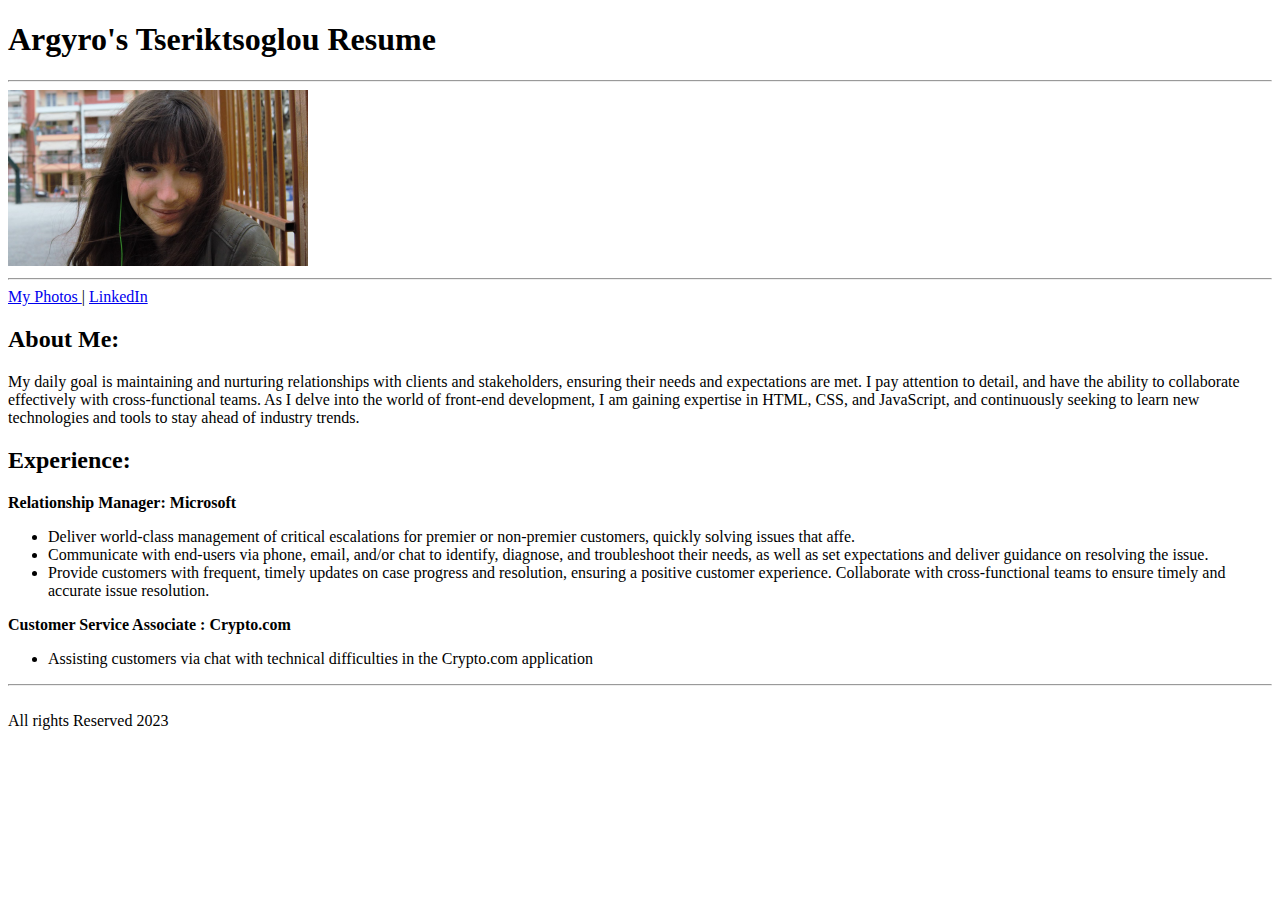
==== public/index.html @ 69d79c23 "commit" ====
<!DOCTYPE html>
<html lang="en-US">
<head>
    <meta charset="UTF-8">
    <meta name="description" content="Argyro Tseriktsoglou resume tutorial">
    <meta property="og:description" content="Argyro Tseriktsoglou resume tutorial">
    <meta name="twitter:description" content="Argyro Tseriktsoglou resume tutorial">
    <meta name="viewport" content="width=device-width, initial-scale=1.0">
    <meta name="author" content="Argyro Tseriktsoglou">
    <meta name="keywords" content="Argyro Tseriktsoglou, tutorial, resume, biography, HTML, CSS">
    <meta property="og:title" content="Tutorial:How to make a resume in HTML,CSS">
    <meta name="twitter:title" content="Tutorial:How to make a resume in HTML,CSS">
  
<title>
    Argyro's resume
</title>
</head> 
<body>
    <header>
        <h1>
            Argyro's Tseriktsoglou Resume
        </h1>
        <hr>
        <img src="myprofile.png" alt="My Profile"> 
        <hr>
        <nav>
            <a href="https://500px.com/p/ArgiroTseriktsoglou?view=photos">My Photos </a> |
            <a href="https://www.linkedin.com/in/argyro-tseriktsoglou-74b0231a5/">LinkedIn </a> 
        </nav>
    </header>
    <main>
        <section>
        <h2>
            About Me:
        </h2>
        <p>
            My daily goal is maintaining and nurturing relationships with clients and stakeholders, ensuring their needs and expectations are met. I pay attention to detail, and have the ability to collaborate effectively with cross-functional teams. As I delve into the world of front-end development, I am gaining expertise in HTML, CSS, and JavaScript, and continuously seeking to learn new technologies and tools to stay ahead of industry trends.
        </p>
    <h2>
        Experience:
    </h2>
    <p>
        <b> Relationship Manager: Microsoft </b>
        <ul>
        <li>Deliver world-class management of critical escalations for premier or non-premier customers, quickly solving issues that affe. </li>
        <li>Communicate with end-users via phone, email, and/or chat to identify, diagnose, and
        troubleshoot their needs, as well as set expectations and deliver guidance on resolving the
        issue.</li> 
        <li>Provide customers with frequent, timely updates on case progress and resolution, ensuring a
        positive customer experience. Collaborate with cross-functional teams to ensure timely and accurate issue resolution.
        </li>
        </ul>
    </p>
    <p>
        <b> Customer Service Associate : Crypto.com </b>
        <ul>
        <li> Assisting customers via chat with technical difficulties in the Crypto.com application </li>
        </ul>
    </p>
</section>
    <hr>
<br>
    </main>
    <footer>
        All rights Reserved 2023
    </footer>
</body> 
</html>
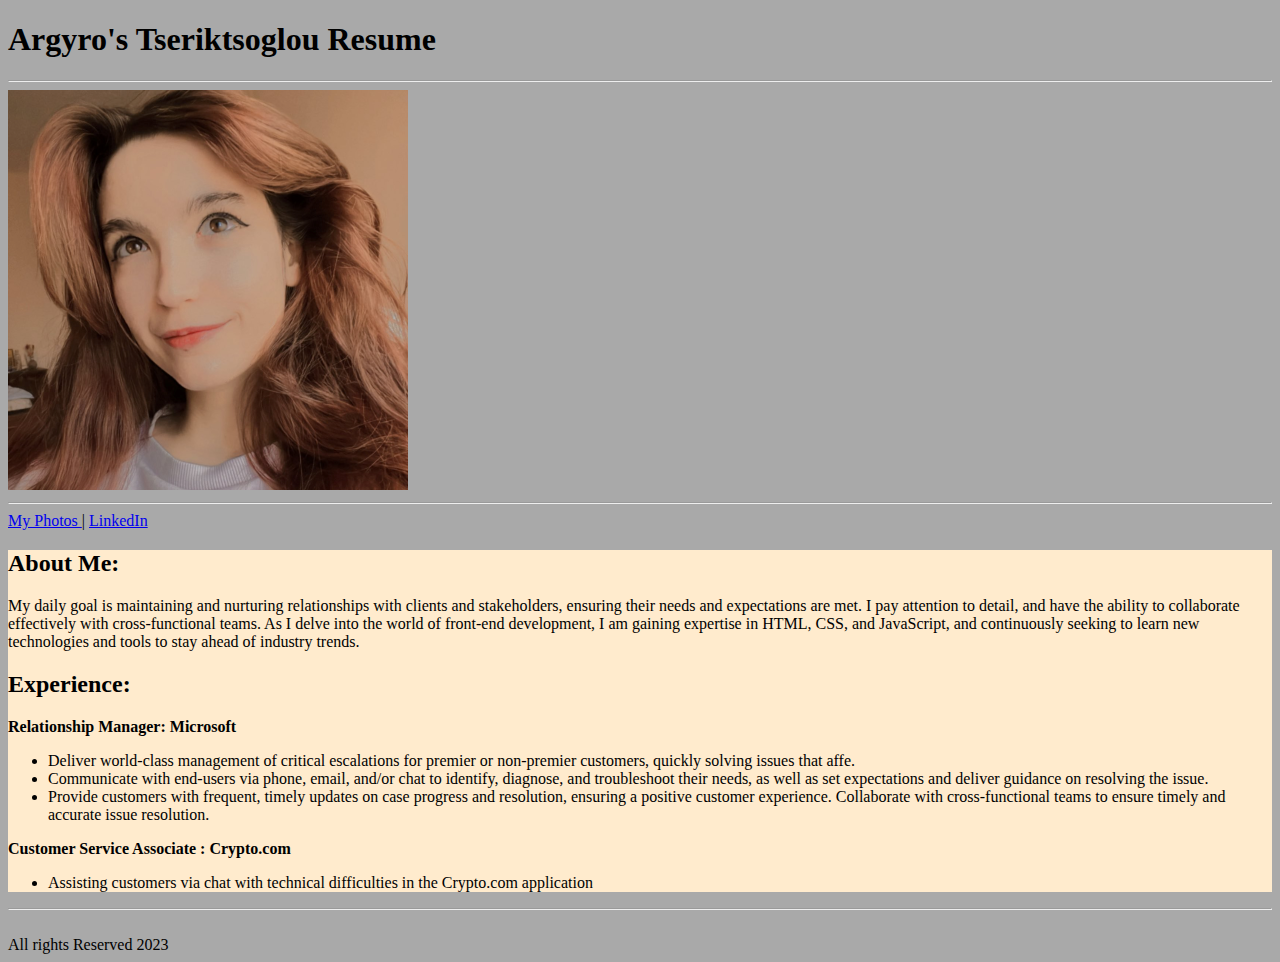
==== commit 5ba62cee: "commit" ====
--- a/public/index.html
+++ b/public/index.html
@@ -2,15 +2,15 @@
 <html lang="en-US">
 <head>
     <meta charset="UTF-8">
-    <meta name="description" content="Argyro Tseriktsoglou resume tutorial">
-    <meta property="og:description" content="Argyro Tseriktsoglou resume tutorial">
-    <meta name="twitter:description" content="Argyro Tseriktsoglou resume tutorial">
-    <meta name="viewport" content="width=device-width, initial-scale=1.0">
+    <meta name="description" content="Argyro Tseriktsoglou resume tutorial"/>
+    <meta property="og:description" content="Argyro Tseriktsoglou resume tutorial"/>
+    <meta name="twitter:description" content="Argyro Tseriktsoglou resume tutorial"/>
+    <meta name="viewport" content="width=device-width, initial-scale=1.0"/>
     <meta name="author" content="Argyro Tseriktsoglou">
-    <meta name="keywords" content="Argyro Tseriktsoglou, tutorial, resume, biography, HTML, CSS">
-    <meta property="og:title" content="Tutorial:How to make a resume in HTML,CSS">
-    <meta name="twitter:title" content="Tutorial:How to make a resume in HTML,CSS">
-  
+    <meta name="keywords" content="Argyro Tseriktsoglou, tutorial, resume, biography, HTML, CSS"/>
+    <meta property="og:title" content="Tutorial: How to make a resume with HTML,CSS"/>
+    <meta name="twitter:title" content="Tutorial: How to make a resume with HTML,CSS"/>
+    <link rel="stylesheet" href="./styles.css"/>
 <title>
     Argyro's resume
 </title>
--- a/public/styles.css
+++ b/public/styles.css
@@ -0,0 +1,6 @@
+section {
+  background-color: blanchedalmond;
+}
+body {
+  background-color: darkgrey;
+}
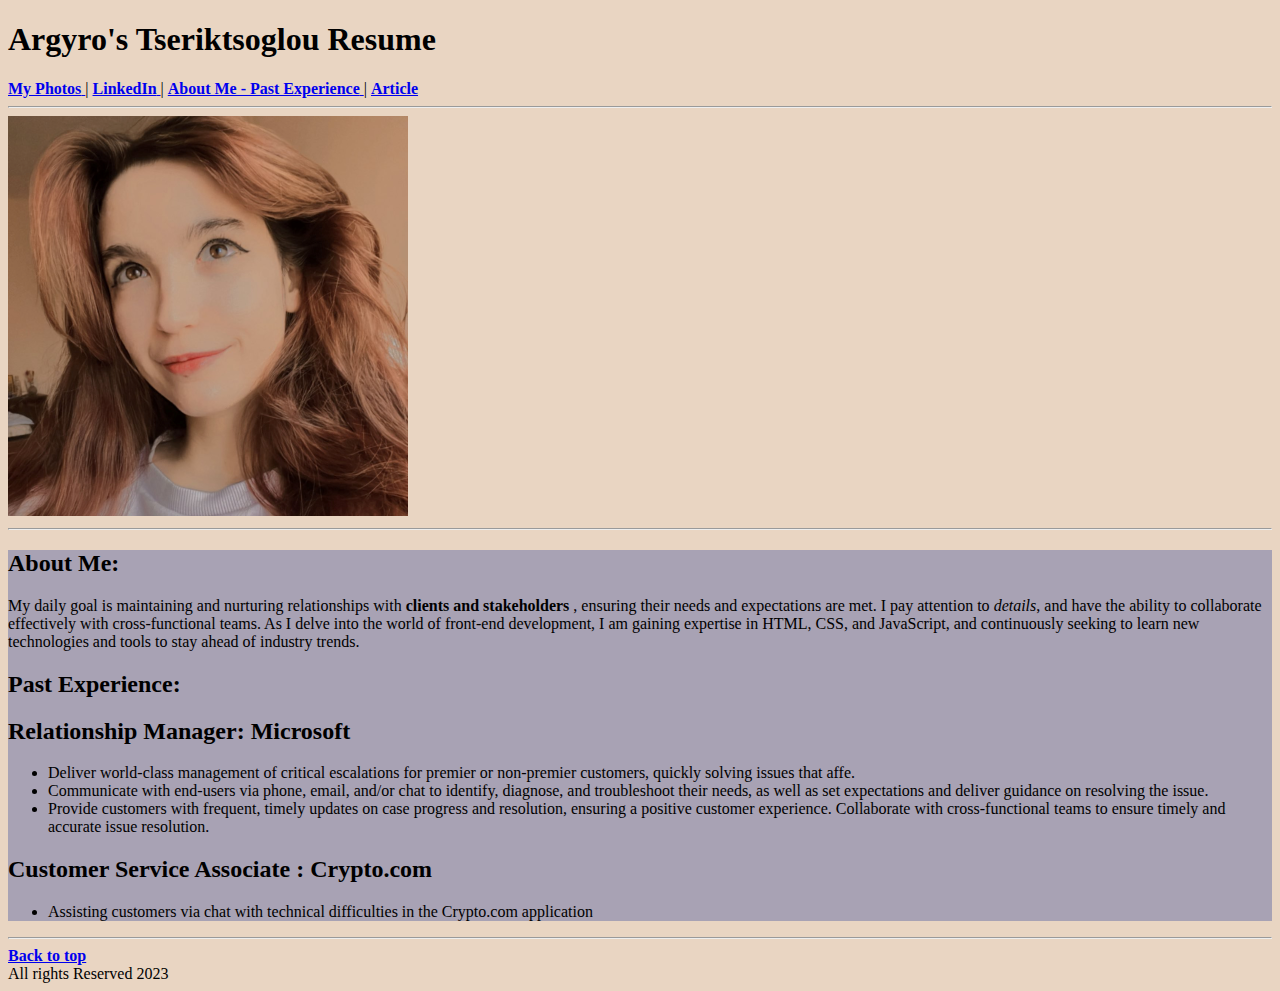
==== commit 5387cfd6: "commit" ====
--- a/public/index.html
+++ b/public/index.html
@@ -2,15 +2,17 @@
 <html lang="en-US">
 <head>
     <meta charset="UTF-8">
-    <meta name="description" content="Argyro Tseriktsoglou resume tutorial"/>
-    <meta property="og:description" content="Argyro Tseriktsoglou resume tutorial"/>
-    <meta name="twitter:description" content="Argyro Tseriktsoglou resume tutorial"/>
+    <meta name="description" content="Argyro Tseriktsoglou resume"/>
+    <meta property="og:description" content="Argyro Tseriktsoglou resume"/>
+    <meta name="twitter:description" content="Argyro Tseriktsoglou resume"/>
     <meta name="viewport" content="width=device-width, initial-scale=1.0"/>
     <meta name="author" content="Argyro Tseriktsoglou">
-    <meta name="keywords" content="Argyro Tseriktsoglou, tutorial, resume, biography, HTML, CSS"/>
-    <meta property="og:title" content="Tutorial: How to make a resume with HTML,CSS"/>
-    <meta name="twitter:title" content="Tutorial: How to make a resume with HTML,CSS"/>
+    <meta name="keywords" content="Argyro Tseriktsoglou, resume, biography, HTML, CSS"/>
+    <meta property="og:title" content="Argyro's Resume"/>
+    <meta name="twitter:title" content="Argyro's Resume"/>
     <link rel="stylesheet" href="./styles.css"/>
+    <link rel="icon" type="image/x-icon" href="favicon.ico">
+
 <title>
     Argyro's resume
 </title>
@@ -20,27 +22,30 @@
         <h1>
             Argyro's Tseriktsoglou Resume
         </h1>
+        <nav>
+            <a href="https://500px.com/p/ArgiroTseriktsoglou?view=photos"><strong>My Photos</strong> </a> |
+            <a href="https://www.linkedin.com/in/argyro-tseriktsoglou-74b0231a5/"> <strong>LinkedIn</strong> </a> |
+            <a href="#About"> <strong> About Me - Past Experience</strong> </a> |
+            <a href="#article"> <strong> Article </strong> </a>
+        </nav>
         <hr>
         <img src="myprofile.png" alt="My Profile"> 
         <hr>
-        <nav>
-            <a href="https://500px.com/p/ArgiroTseriktsoglou?view=photos">My Photos </a> |
-            <a href="https://www.linkedin.com/in/argyro-tseriktsoglou-74b0231a5/">LinkedIn </a> 
-        </nav>
+        
     </header>
     <main>
-        <section>
+        <section id="About" class="about-class" style="background-color: rgb(168, 162, 180);">
         <h2>
             About Me:
         </h2>
         <p>
-            My daily goal is maintaining and nurturing relationships with clients and stakeholders, ensuring their needs and expectations are met. I pay attention to detail, and have the ability to collaborate effectively with cross-functional teams. As I delve into the world of front-end development, I am gaining expertise in HTML, CSS, and JavaScript, and continuously seeking to learn new technologies and tools to stay ahead of industry trends.
+            My daily goal is maintaining and nurturing relationships with <strong> clients and stakeholders </strong>, ensuring their needs and expectations are met. I pay attention to <em>details</em>, and have the ability to collaborate effectively with cross-functional teams. As I delve into the world of front-end development, I am gaining expertise in HTML, CSS, and JavaScript, and continuously seeking to learn new technologies and tools to stay ahead of industry trends.
         </p>
     <h2>
-        Experience:
+        Past Experience: 
     </h2>
     <p>
-        <b> Relationship Manager: Microsoft </b>
+        <h2> Relationship Manager: Microsoft </h2>
         <ul>
         <li>Deliver world-class management of critical escalations for premier or non-premier customers, quickly solving issues that affe. </li>
         <li>Communicate with end-users via phone, email, and/or chat to identify, diagnose, and
@@ -52,13 +57,18 @@
         </ul>
     </p>
     <p>
-        <b> Customer Service Associate : Crypto.com </b>
+        <h2> Customer Service Associate : Crypto.com </h2>
         <ul>
         <li> Assisting customers via chat with technical difficulties in the Crypto.com application </li>
         </ul>
     </p>
 </section>
     <hr>
+    <article>
+
+    </article>
+
+    <a href="#"><strong>Back to top </strong> </a>
 <br>
     </main>
     <footer>
--- a/public/styles.css
+++ b/public/styles.css
@@ -1,6 +1,3 @@
-section {
-  background-color: blanchedalmond;
+body {
+  background-color: rgb(233, 213, 194);
 }
-body {
-  background-color: darkgrey;
-}
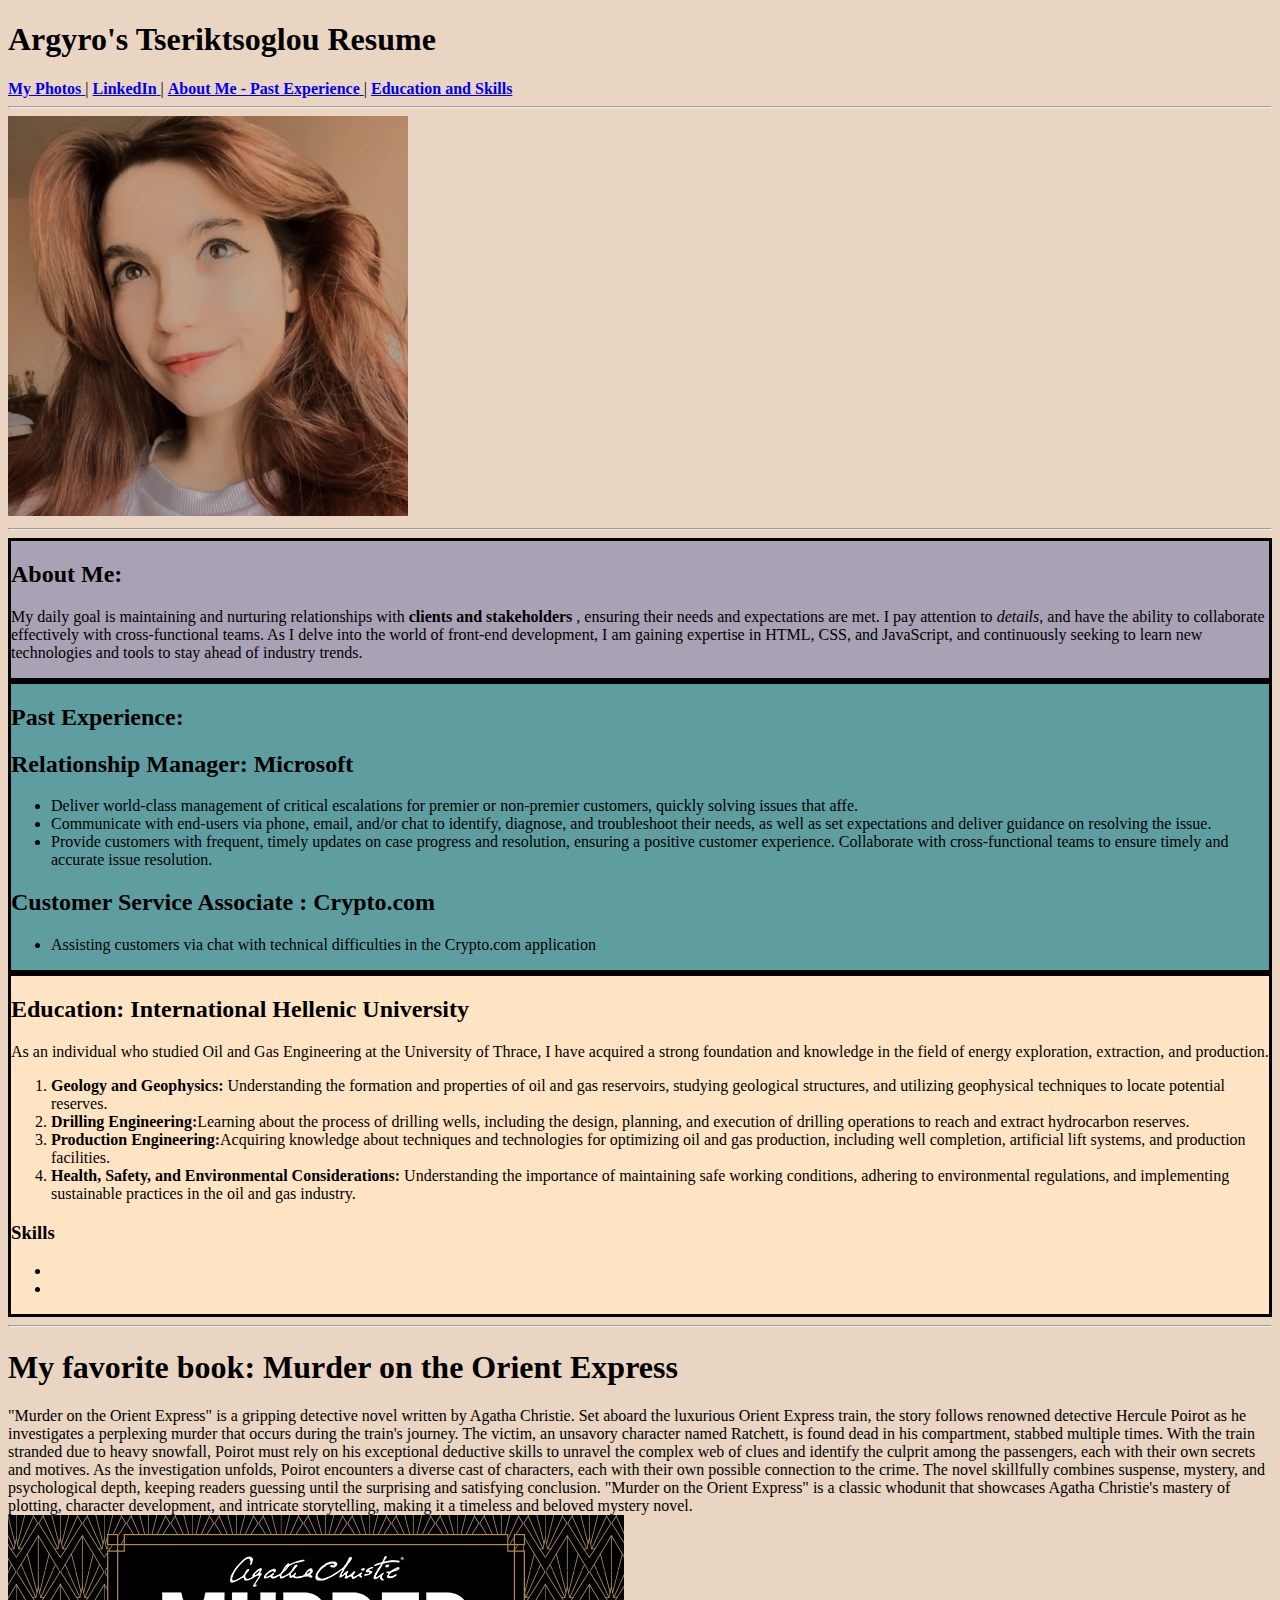
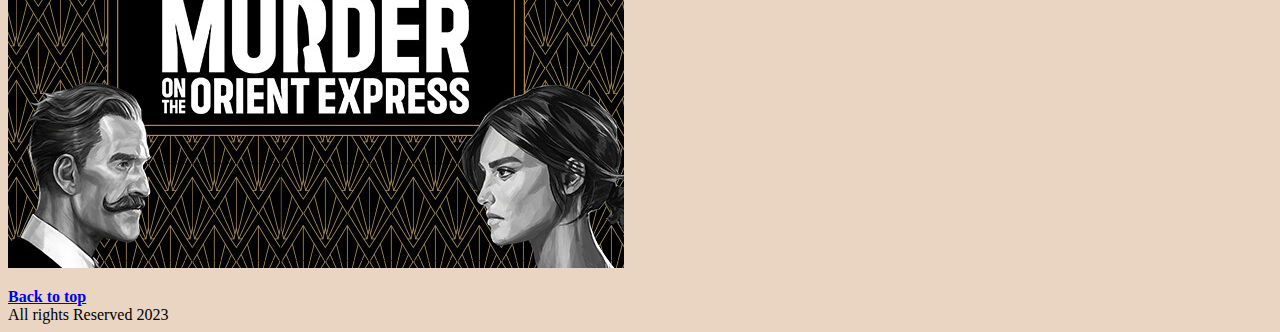
==== commit 0280f515: "commit" ====
--- a/public/index.html
+++ b/public/index.html
@@ -11,8 +11,7 @@
     <meta property="og:title" content="Argyro's Resume"/>
     <meta name="twitter:title" content="Argyro's Resume"/>
     <link rel="stylesheet" href="./styles.css"/>
-    <link rel="icon" type="image/x-icon" href="favicon.ico">
-
+    <link rel="shortcut icon" type="image/ico" href="./images/favicon.ico">
 <title>
     Argyro's resume
 </title>
@@ -26,7 +25,7 @@
             <a href="https://500px.com/p/ArgiroTseriktsoglou?view=photos"><strong>My Photos</strong> </a> |
             <a href="https://www.linkedin.com/in/argyro-tseriktsoglou-74b0231a5/"> <strong>LinkedIn</strong> </a> |
             <a href="#About"> <strong> About Me - Past Experience</strong> </a> |
-            <a href="#article"> <strong> Article </strong> </a>
+            <a href="#Education"> <strong> Education and Skills</strong> </a>
         </nav>
         <hr>
         <img src="myprofile.png" alt="My Profile"> 
@@ -41,6 +40,8 @@
         <p>
             My daily goal is maintaining and nurturing relationships with <strong> clients and stakeholders </strong>, ensuring their needs and expectations are met. I pay attention to <em>details</em>, and have the ability to collaborate effectively with cross-functional teams. As I delve into the world of front-end development, I am gaining expertise in HTML, CSS, and JavaScript, and continuously seeking to learn new technologies and tools to stay ahead of industry trends.
         </p>
+        </section>
+        <section class="experience-class">
     <h2>
         Past Experience: 
     </h2>
@@ -63,12 +64,34 @@
         </ul>
     </p>
 </section>
+<section id="Education" class="education-class" style="background-color: bisque;">
+    <h2>Education: International Hellenic University </h2>
+        <p> As an individual who studied Oil and Gas Engineering at the University of Thrace, I have acquired a strong foundation and knowledge in the field of energy exploration, extraction, and production.
+            <ol>
+             <li><strong>Geology and Geophysics:</strong> Understanding the formation and properties of oil and gas reservoirs, studying geological structures, and utilizing geophysical techniques to locate potential reserves. </li> 
+            <li><strong>Drilling Engineering:</strong>Learning about the process of drilling wells, including the design, planning, and execution of drilling operations to reach and extract hydrocarbon reserves.</li>
+            <li><strong>Production Engineering:</strong>Acquiring knowledge about techniques and technologies for optimizing oil and gas production, including well completion, artificial lift systems, and production facilities.</li>
+            <li> <strong>Health, Safety, and Environmental Considerations:</strong> Understanding the importance of maintaining safe working conditions, adhering to environmental regulations, and implementing sustainable practices in the oil and gas industry.</li>
+            </ol>
+        </p>
+    <h3>
+        Skills
+    </h3>
+<ul>
+    <li> </li>
+    <li> </li>
+</ul>
+</section>
     <hr>
     <article>
-
-    </article>
-
-    <a href="#"><strong>Back to top </strong> </a>
+<h1>
+    My favorite book: Murder on the Orient Express
+</h1>
+<p>
+    "Murder on the Orient Express" is a gripping detective novel written by Agatha Christie. Set aboard the luxurious Orient Express train, the story follows renowned detective Hercule Poirot as he investigates a perplexing murder that occurs during the train's journey. The victim, an unsavory character named Ratchett, is found dead in his compartment, stabbed multiple times. With the train stranded due to heavy snowfall, Poirot must rely on his exceptional deductive skills to unravel the complex web of clues and identify the culprit among the passengers, each with their own secrets and motives. As the investigation unfolds, Poirot encounters a diverse cast of characters, each with their own possible connection to the crime. The novel skillfully combines suspense, mystery, and psychological depth, keeping readers guessing until the surprising and satisfying conclusion. "Murder on the Orient Express" is a classic whodunit that showcases Agatha Christie's mastery of plotting, character development, and intricate storytelling, making it a timeless and beloved mystery novel.
+    <img src="./images/murder.jpg"/> </p>
+</article>
+<a href="#"><strong>Back to top </strong> </a>
 <br>
     </main>
     <footer>
--- a/public/styles.css
+++ b/public/styles.css
@@ -1,3 +1,8 @@
 body {
   background-color: rgb(233, 213, 194);
 }
+section {
+  background-color: cadetblue;
+  border-style: solid;
+  margin-bottom: 10;
+}
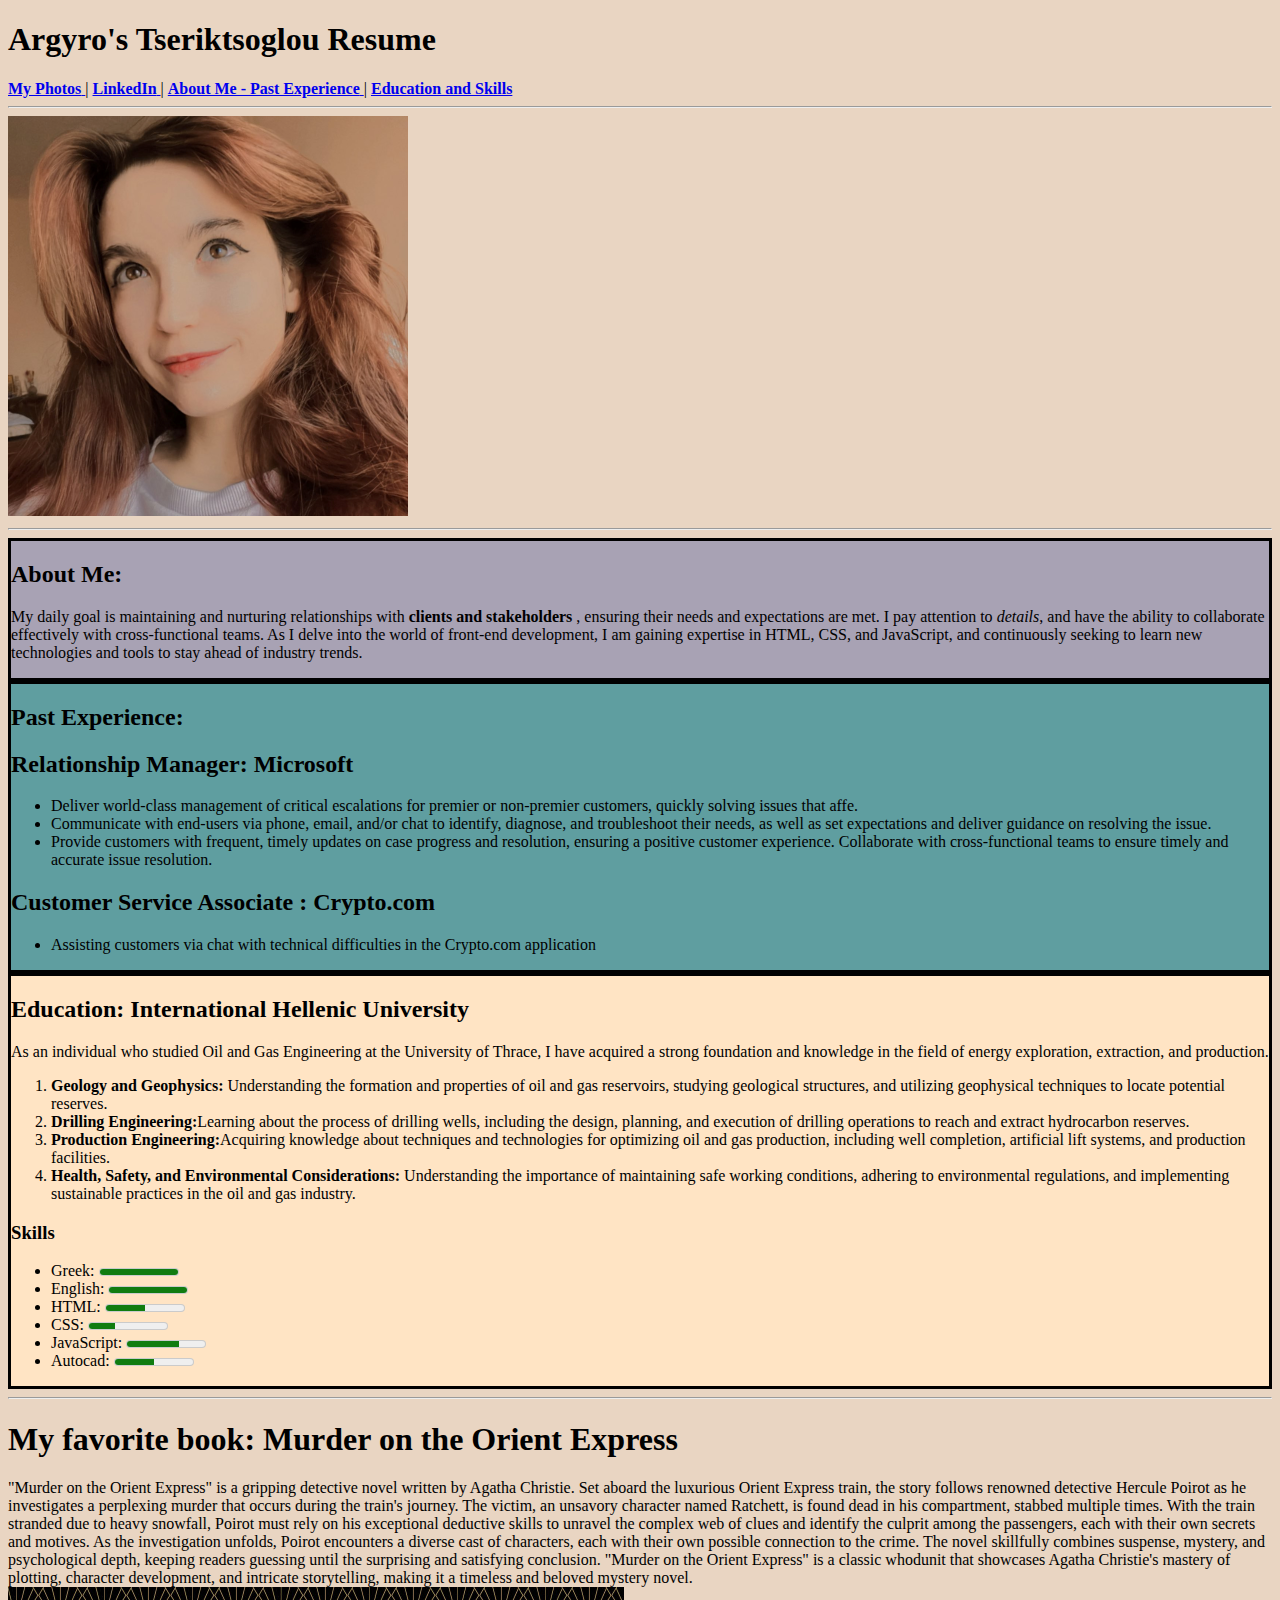
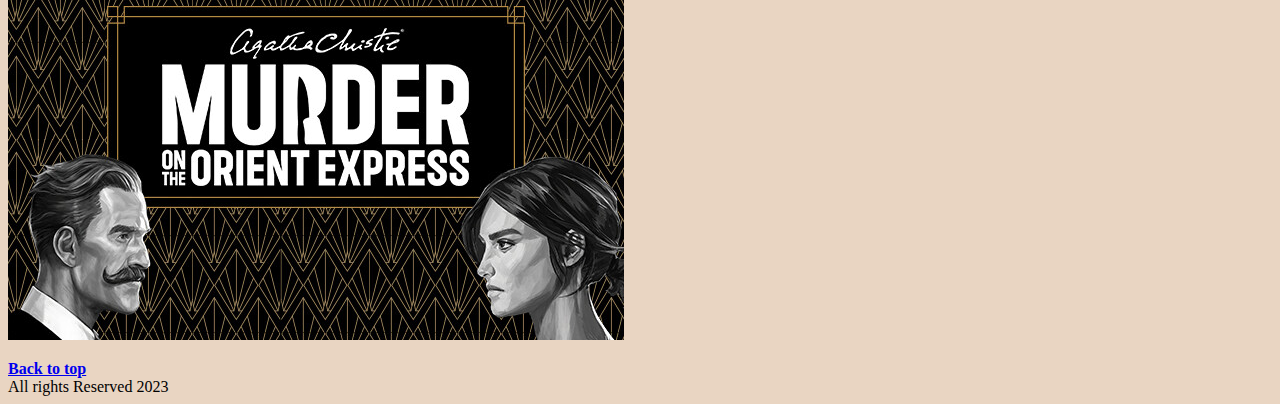
==== commit a1ae0282: "commit" ====
--- a/public/index.html
+++ b/public/index.html
@@ -78,8 +78,12 @@
         Skills
     </h3>
 <ul>
-    <li> </li>
-    <li> </li>
+    <li>Greek: <meter min="0" max="6" value="6"> </meter> </li>
+    <li>English: <meter min="0" max="6" value="6"> </meter> </li>
+    <li>HTML: <meter min="0" max="6" value="3"> </meter> </li>
+    <li> CSS: <meter min="0" max="6" value="2"> </meter> </li>
+    <li>JavaScript: <meter min="0" max="6" value="4"> </meter> </li>
+    <li>Autocad: <meter min="0" max="6" value="3"> </meter> </li>
 </ul>
 </section>
     <hr>
--- a/public/styles.css
+++ b/public/styles.css
@@ -4,5 +4,4 @@
 section {
   background-color: cadetblue;
   border-style: solid;
-  margin-bottom: 10;
 }
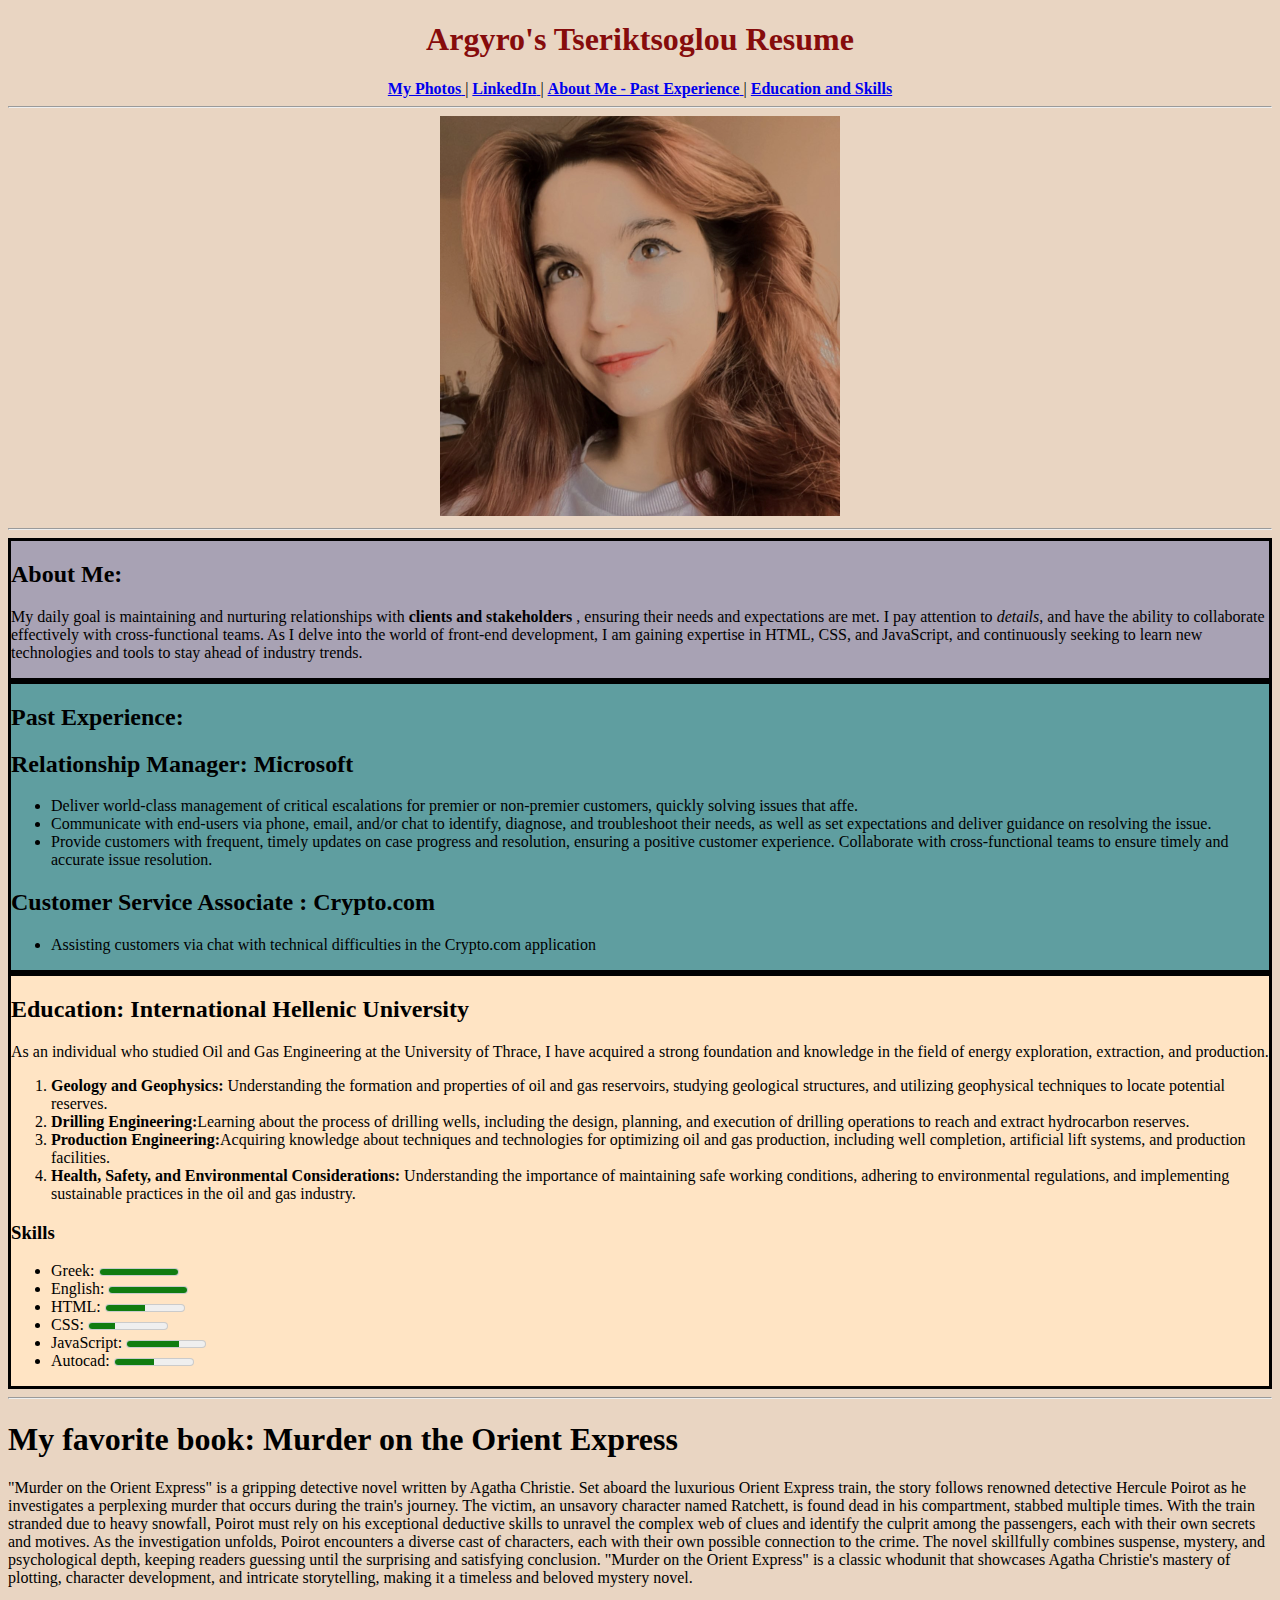
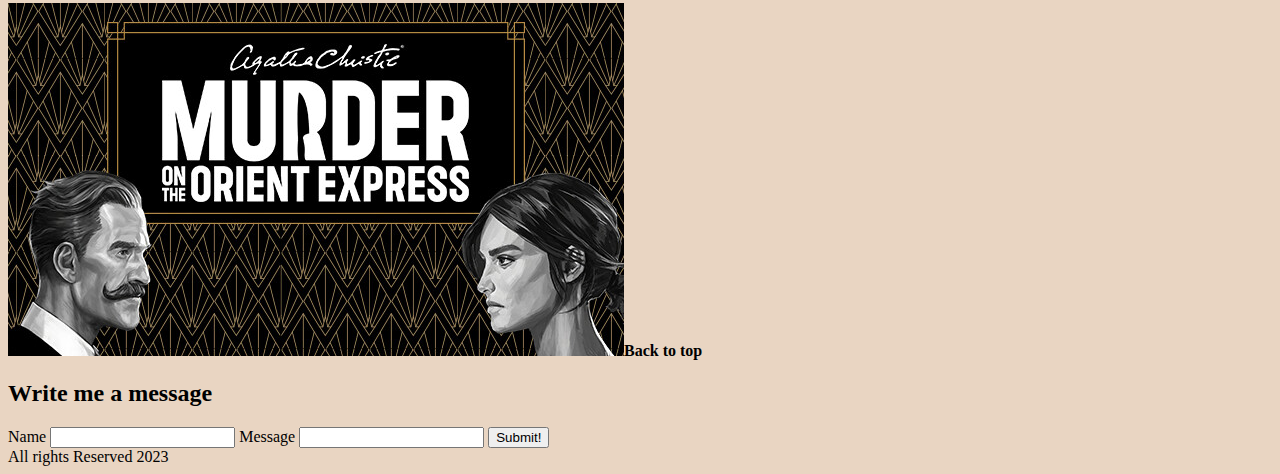
==== commit 3c7ab8e2: "commmit" ====
--- a/public/index.html
+++ b/public/index.html
@@ -18,19 +18,20 @@
 </head> 
 <body>
     <header>
-        <h1>
+        <h1 class="title-class">
             Argyro's Tseriktsoglou Resume
         </h1>
-        <nav>
+        <nav class="nav-class">
             <a href="https://500px.com/p/ArgiroTseriktsoglou?view=photos"><strong>My Photos</strong> </a> |
             <a href="https://www.linkedin.com/in/argyro-tseriktsoglou-74b0231a5/"> <strong>LinkedIn</strong> </a> |
             <a href="#About"> <strong> About Me - Past Experience</strong> </a> |
             <a href="#Education"> <strong> Education and Skills</strong> </a>
         </nav>
         <hr>
+       <div>
         <img src="myprofile.png" alt="My Profile"> 
+       </div>
         <hr>
-        
     </header>
     <main>
         <section id="About" class="about-class" style="background-color: rgb(168, 162, 180);">
@@ -93,11 +94,20 @@
 </h1>
 <p>
     "Murder on the Orient Express" is a gripping detective novel written by Agatha Christie. Set aboard the luxurious Orient Express train, the story follows renowned detective Hercule Poirot as he investigates a perplexing murder that occurs during the train's journey. The victim, an unsavory character named Ratchett, is found dead in his compartment, stabbed multiple times. With the train stranded due to heavy snowfall, Poirot must rely on his exceptional deductive skills to unravel the complex web of clues and identify the culprit among the passengers, each with their own secrets and motives. As the investigation unfolds, Poirot encounters a diverse cast of characters, each with their own possible connection to the crime. The novel skillfully combines suspense, mystery, and psychological depth, keeping readers guessing until the surprising and satisfying conclusion. "Murder on the Orient Express" is a classic whodunit that showcases Agatha Christie's mastery of plotting, character development, and intricate storytelling, making it a timeless and beloved mystery novel.
-    <img src="./images/murder.jpg"/> </p>
+    </p>
+    <img src="./images/murder.jpg" alt="Murder on the Orient Express>
 </article>
-<a href="#"><strong>Back to top </strong> </a>
+</main>
 <br>
-    </main>
+<a href="#"><b>Back to top </b> </a>
+<h2>Write me a message </h2>
+<form action="">
+<label for="message"> Name</label>
+<input id="message" name="message" type="text"/>
+<label for="message">Message</label>
+<input id="message" name="message" type="text"/>
+<button type="submit"> Submit!</button>
+</form>
     <footer>
         All rights Reserved 2023
     </footer>
--- a/public/styles.css
+++ b/public/styles.css
@@ -5,3 +5,13 @@
   background-color: cadetblue;
   border-style: solid;
 }
+.title-class {
+  color: rgb(134, 12, 12);
+  text-align: center;
+}
+.nav-class {
+  text-align: center;
+}
+div {
+  text-align: center;
+}
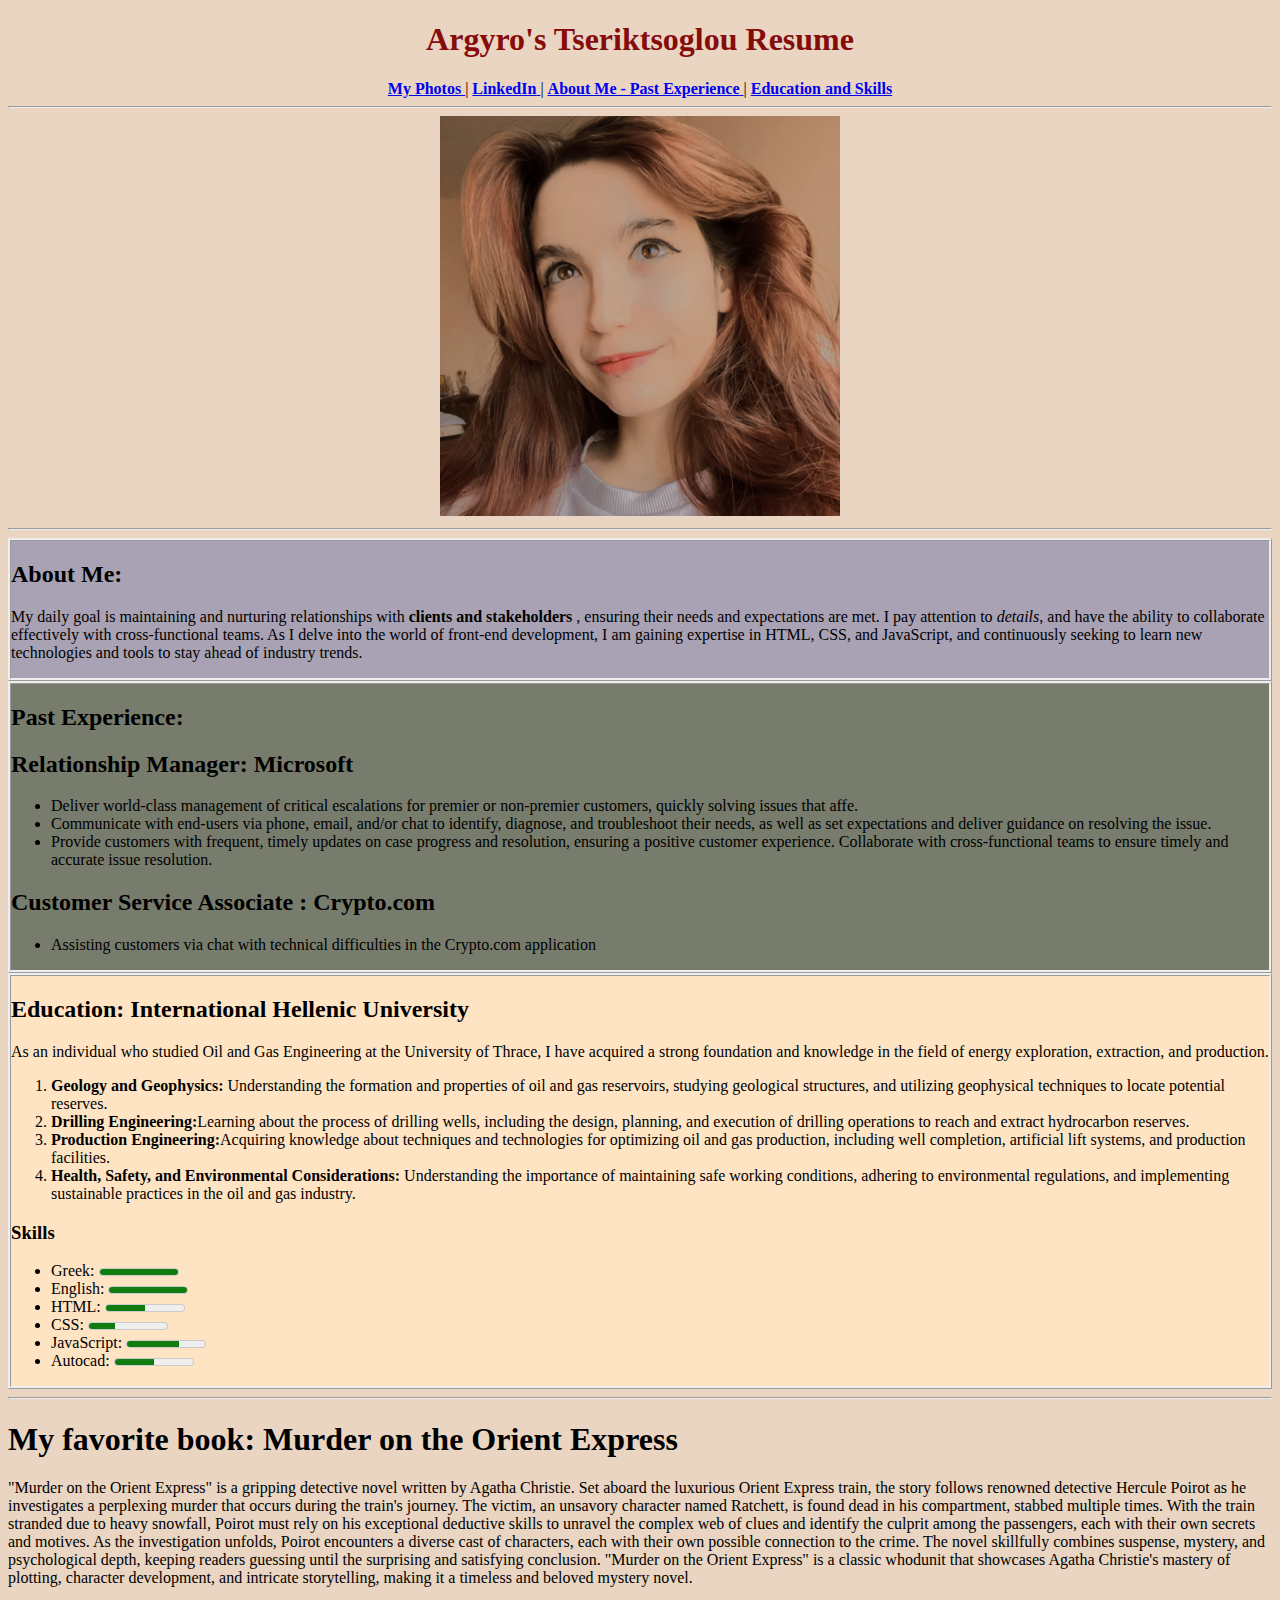
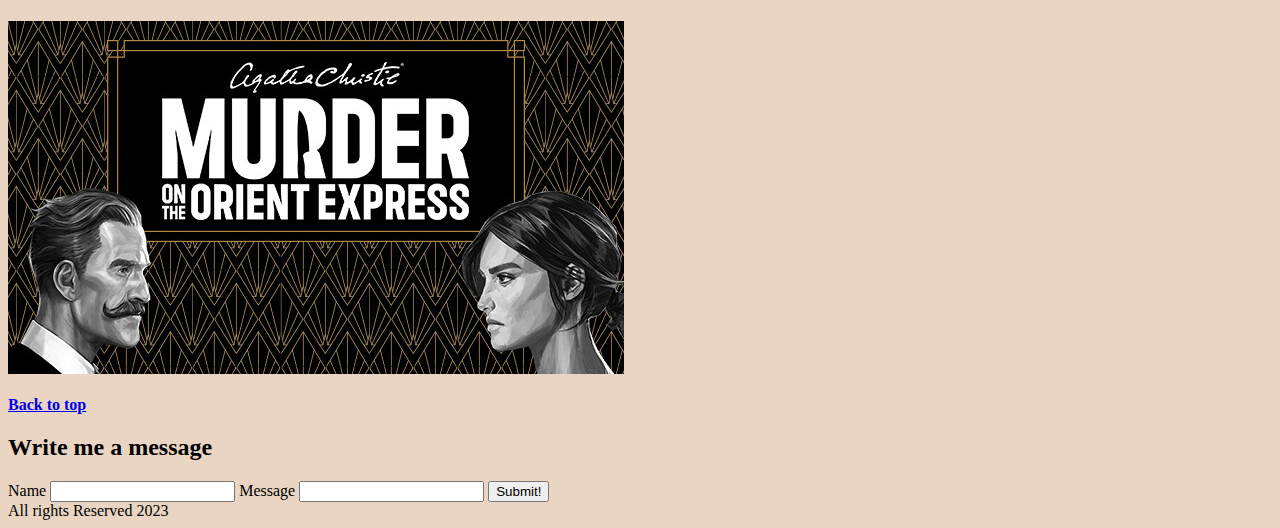
==== commit fa45351a: "commit" ====
--- a/public/index.html
+++ b/public/index.html
@@ -28,7 +28,7 @@
             <a href="#Education"> <strong> Education and Skills</strong> </a>
         </nav>
         <hr>
-       <div>
+       <div id="image" class="image-class">
         <img src="myprofile.png" alt="My Profile"> 
        </div>
         <hr>
@@ -95,9 +95,11 @@
 <p>
     "Murder on the Orient Express" is a gripping detective novel written by Agatha Christie. Set aboard the luxurious Orient Express train, the story follows renowned detective Hercule Poirot as he investigates a perplexing murder that occurs during the train's journey. The victim, an unsavory character named Ratchett, is found dead in his compartment, stabbed multiple times. With the train stranded due to heavy snowfall, Poirot must rely on his exceptional deductive skills to unravel the complex web of clues and identify the culprit among the passengers, each with their own secrets and motives. As the investigation unfolds, Poirot encounters a diverse cast of characters, each with their own possible connection to the crime. The novel skillfully combines suspense, mystery, and psychological depth, keeping readers guessing until the surprising and satisfying conclusion. "Murder on the Orient Express" is a classic whodunit that showcases Agatha Christie's mastery of plotting, character development, and intricate storytelling, making it a timeless and beloved mystery novel.
     </p>
-    <img src="./images/murder.jpg" alt="Murder on the Orient Express>
-</article>
-</main>
+    </article></main>
+<br>
+<div>
+<img src="./images/murder.jpg" alt="Murder on the Orient express">
+</div>
 <br>
 <a href="#"><b>Back to top </b> </a>
 <h2>Write me a message </h2>
--- a/public/styles.css
+++ b/public/styles.css
@@ -2,8 +2,8 @@
   background-color: rgb(233, 213, 194);
 }
 section {
-  background-color: cadetblue;
-  border-style: solid;
+  background-color: rgb(119, 124, 109);
+  border-style: ridge;
 }
 .title-class {
   color: rgb(134, 12, 12);
@@ -12,6 +12,6 @@
 .nav-class {
   text-align: center;
 }
-div {
+.image-class {
   text-align: center;
 }
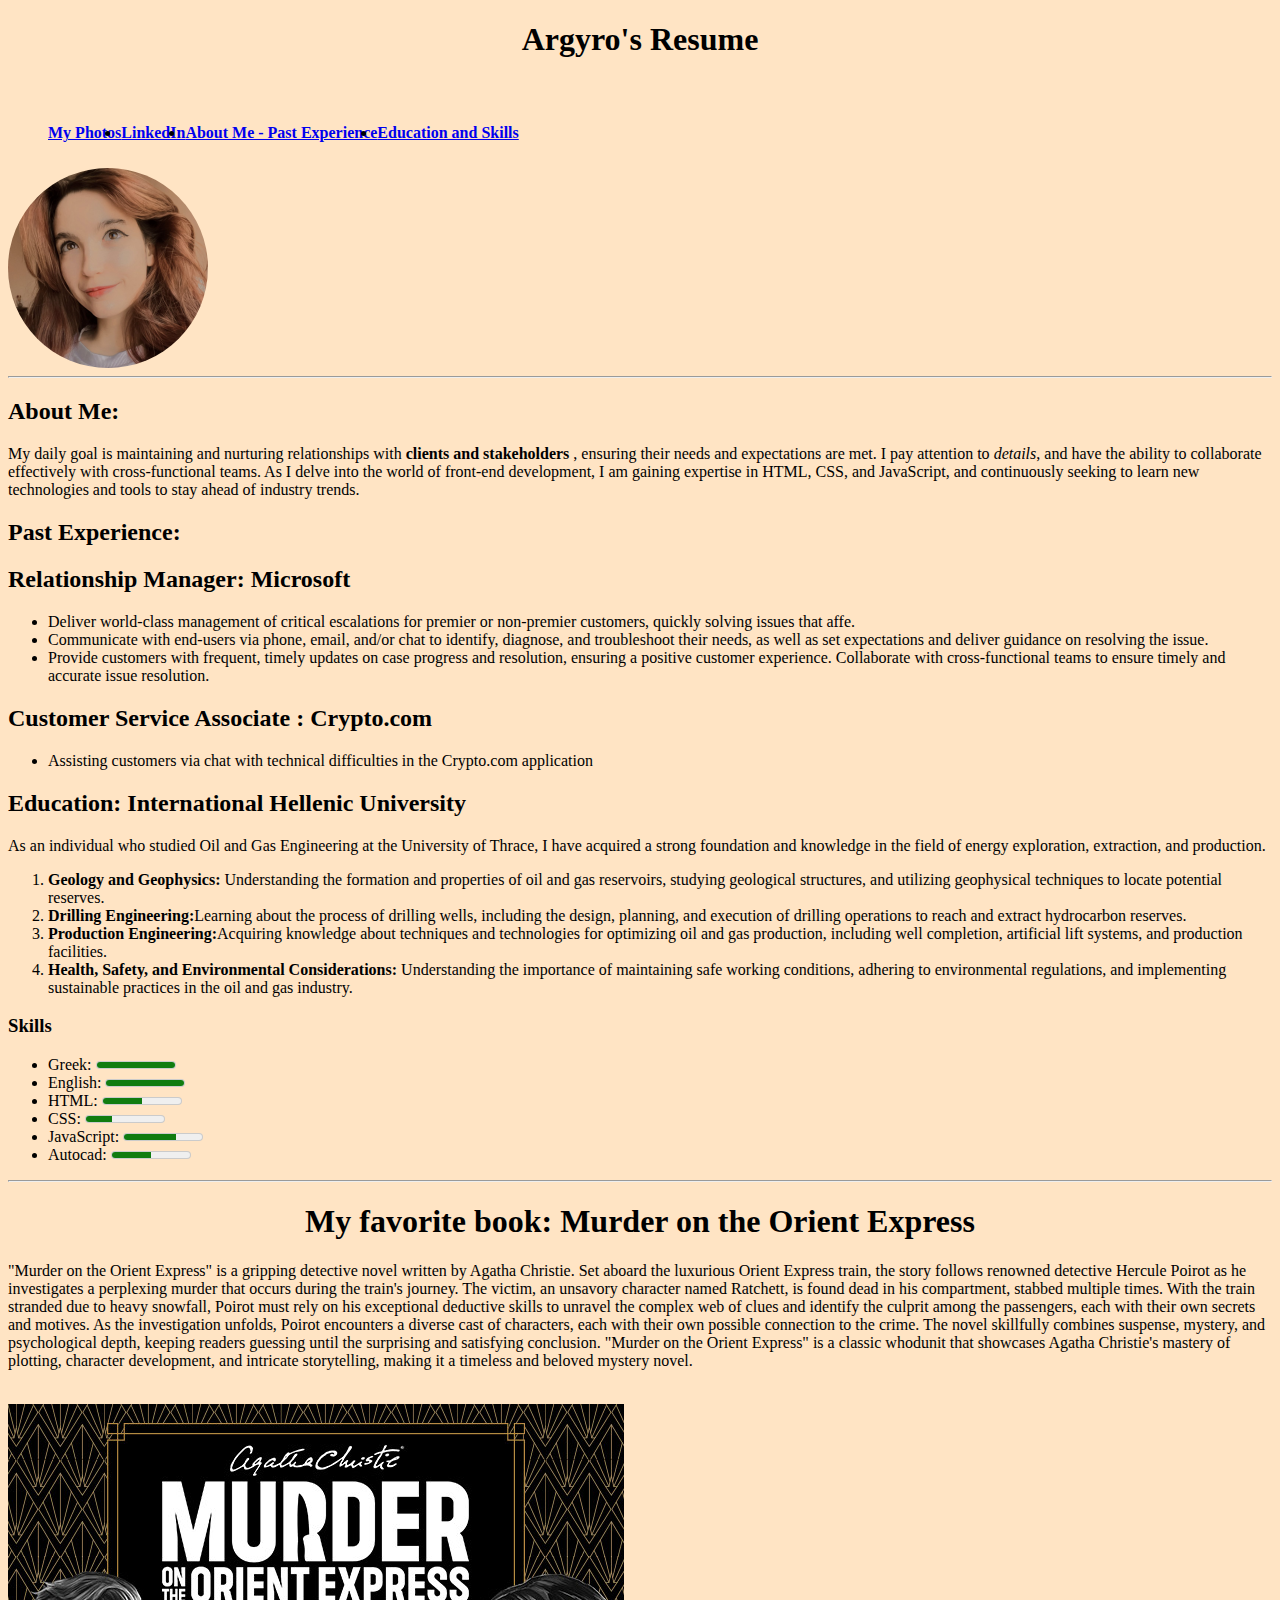
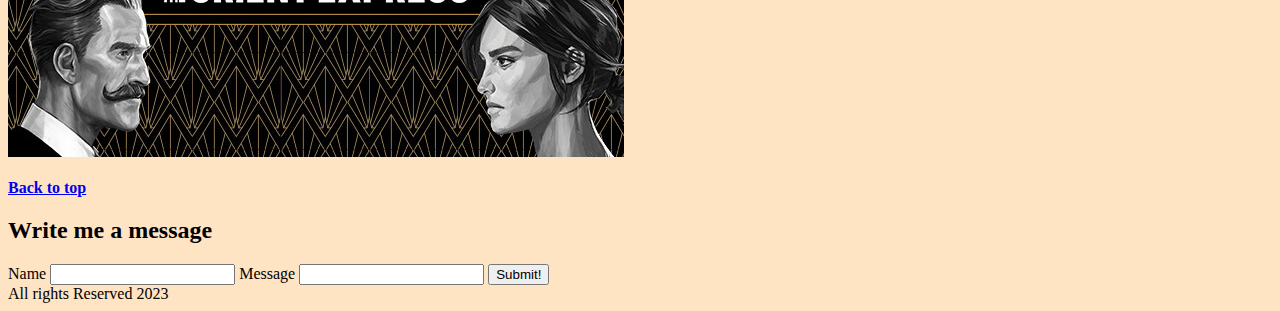
==== commit 3d64c457: "commit" ====
--- a/public/index.html
+++ b/public/index.html
@@ -12,29 +12,32 @@
     <meta name="twitter:title" content="Argyro's Resume"/>
     <link rel="stylesheet" href="./styles.css"/>
     <link rel="shortcut icon" type="image/ico" href="./images/favicon.ico">
+    
 <title>
     Argyro's resume
 </title>
 </head> 
 <body>
     <header>
-        <h1 class="title-class">
-            Argyro's Tseriktsoglou Resume
-        </h1>
-        <nav class="nav-class">
-            <a href="https://500px.com/p/ArgiroTseriktsoglou?view=photos"><strong>My Photos</strong> </a> |
-            <a href="https://www.linkedin.com/in/argyro-tseriktsoglou-74b0231a5/"> <strong>LinkedIn</strong> </a> |
-            <a href="#About"> <strong> About Me - Past Experience</strong> </a> |
-            <a href="#Education"> <strong> Education and Skills</strong> </a>
-        </nav>
-        <hr>
-       <div id="image" class="image-class">
-        <img src="myprofile.png" alt="My Profile"> 
-       </div>
-        <hr>
+    <h1>Argyro's Resume </h1>
+    <span>
+    <nav class="list-container">
+    <ul class="nav-list">
+        <a href="https://500px.com/p/ArgiroTseriktsoglou?view=photos"><b>My Photos</b> </a> </li> 
+        <li><a href="https://www.linkedin.com/in/argyro-tseriktsoglou-74b0231a5/"> <b>LinkedIn</b> </a> </li> 
+        <li> <a href="#About"> <b>About Me - Past Experience</b> </a> </li>
+        <li> <a href="#Education"> <b>Education and Skills</b> </a> </li>
+    </nav>
+    </span>
+    </ul>
+    <span>
+        <img src="myprofile.png" class="round-image image-container" alt="My Profile">
+    <hr> 
+    </span>
+        
     </header>
     <main>
-        <section id="About" class="about-class" style="background-color: rgb(168, 162, 180);">
+        <section>
         <h2>
             About Me:
         </h2>
@@ -42,7 +45,6 @@
             My daily goal is maintaining and nurturing relationships with <strong> clients and stakeholders </strong>, ensuring their needs and expectations are met. I pay attention to <em>details</em>, and have the ability to collaborate effectively with cross-functional teams. As I delve into the world of front-end development, I am gaining expertise in HTML, CSS, and JavaScript, and continuously seeking to learn new technologies and tools to stay ahead of industry trends.
         </p>
         </section>
-        <section class="experience-class">
     <h2>
         Past Experience: 
     </h2>
@@ -65,7 +67,7 @@
         </ul>
     </p>
 </section>
-<section id="Education" class="education-class" style="background-color: bisque;">
+<section>
     <h2>Education: International Hellenic University </h2>
         <p> As an individual who studied Oil and Gas Engineering at the University of Thrace, I have acquired a strong foundation and knowledge in the field of energy exploration, extraction, and production.
             <ol>
--- a/public/styles.css
+++ b/public/styles.css
@@ -1,17 +1,25 @@
 body {
-  background-color: rgb(233, 213, 194);
+  background-color: bisque;
 }
-section {
-  background-color: rgb(119, 124, 109);
-  border-style: ridge;
-}
-.title-class {
-  color: rgb(134, 12, 12);
+h1 {
   text-align: center;
 }
-.nav-class {
-  text-align: center;
+.round-image {
+  border-radius: 50%;
+  width: 200px;
+  height: 200px;
+  margin-top: 10px;
 }
-.image-class {
-  text-align: center;
+.image-container {
+  display: flex;
+  justify-content: flex-end;
 }
+.list-container {
+  display: flex;
+  padding-right: 50px;
+  margin-top: 50px;
+}
+.nav-list {
+  display: flex;
+  justify-content: flex-start;
+}
